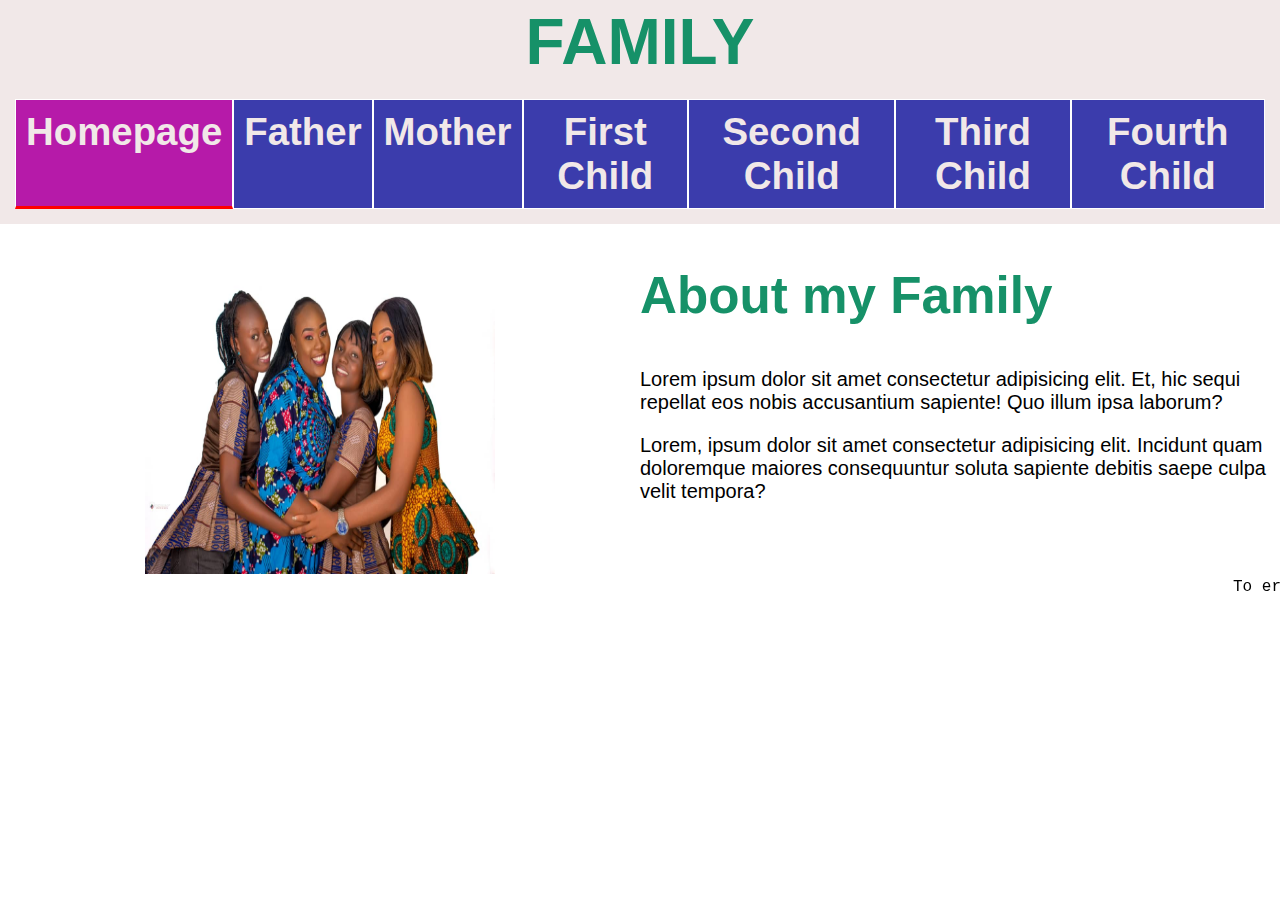
==== index.html @ c70d1cdd "First commit" ====
<!DOCTYPE html>
<html lang="en">

<head>
  <meta charset="UTF-8">
  <title>Family Page</title>
  <link rel="stylesheet" href="css/style.css">
</head>

<body>

  <header>
    <h1>Family</h1>
    <nav>
      <a href="index.html" class="active">Homepage</a>
      <a href="father.html">Father</a>
      <a href="mother.html">Mother</a>
      <a href="first.html">First Child</a>
      <a href="second.html">Second Child</a>
      <a href="third.html">Third Child</a>
      <a href="fourth.html">Fourth Child</a>
    </nav>
  </header>

  <div class="content">
    <div class="left">
      <img src="images/family.jpg" alt="family">
    </div>
    <div class="right">
      <h2>About my Family</h2>
      <p>Lorem ipsum dolor sit amet consectetur adipisicing elit. Et, hic sequi repellat eos nobis accusantium sapiente!
        Quo illum ipsa laborum?</p>
      <p>Lorem, ipsum dolor sit amet consectetur adipisicing elit. Incidunt quam doloremque maiores consequuntur soluta
        sapiente debitis saepe culpa velit tempora?</p>
    </div>
  </div>

  <footer>
    <marquee>To err is human, To forgive Divine</marquee>
  </footer>
</body>

</html>
---- css/style.css ----
body {
  font-family: Verdana, Geneva, Tahoma, sans-serif;
  margin: 0;
}
header {
  text-align: center;
}
h1 {
  background-color: #f1e8e8;
  text-transform: uppercase;
  font-size: 5vw;
  margin: 0px;
  padding: 5px;
  color: #169168;
}
nav {
  display: flex;
  justify-content: space-evenly;
  background-color: #f1e8e8;
  padding: 15px;
}
nav a {
  border: 1px solid white;
  font-weight: 600;
  font-size: 3vw;
  padding: 10px;
  background-color: #3b3cac;
  color: #f1e8e8;
  text-decoration: none;
}
nav a:hover {
  background-color: #b61aa9;
}
.active {
  border-bottom: 3px solid red;
  background-color: #b61aa9;
}
.content {
  display: grid;
  grid-template-columns: 1fr 1fr;
}
.left {
  margin-right: 20px;
  margin: auto;
}
.left img {
  height: 350px;
  width: 350px;
}
.right h2 {
  font-size: 4vw;
  color: #169168;
}
.right p {
  font-size: 20px;
}
footer {
  font-family: "Courier New", Courier, monospace;
}
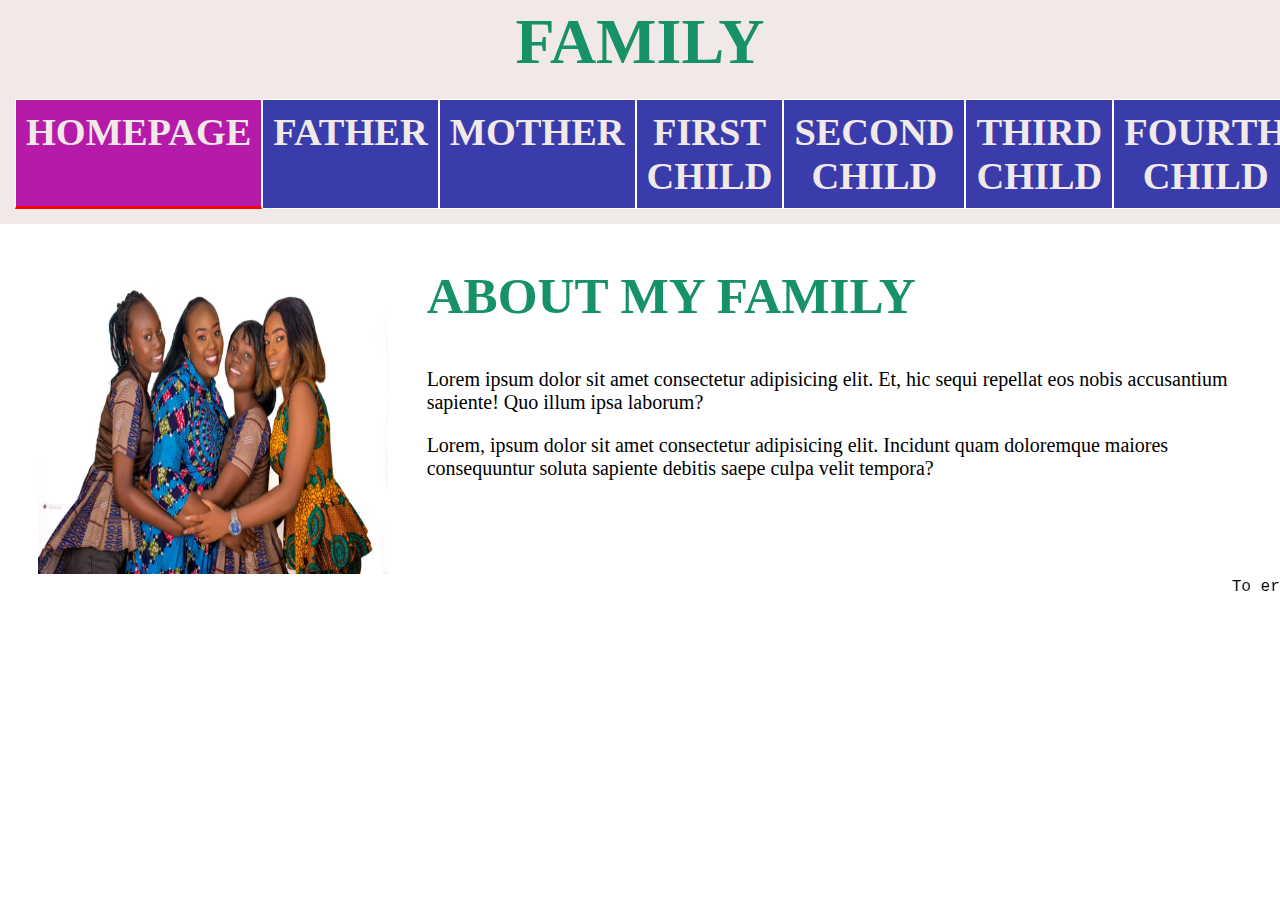
==== commit 31cf927d: "updated" ====
--- a/index.html
+++ b/index.html
@@ -13,27 +13,27 @@
     <h1>Family</h1>
     <nav>
       <a href="index.html" class="active">Homepage</a>
-      <a href="father.html">Father</a>
-      <a href="mother.html">Mother</a>
-      <a href="first.html">First Child</a>
-      <a href="second.html">Second Child</a>
-      <a href="third.html">Third Child</a>
-      <a href="fourth.html">Fourth Child</a>
+      <a href="html/father.html">Father</a>
+      <a href="html/mother.html">Mother</a>
+      <a href="html/first.html">First Child</a>
+      <a href="html/second.html">Second Child</a>
+      <a href="html/third.html">Third Child</a>
+      <a href="html/fourth.html">Fourth Child</a>
     </nav>
   </header>
 
-  <div class="content">
-    <div class="left">
+  <section class="content">
+    <article class="left">
       <img src="images/family.jpg" alt="family">
-    </div>
-    <div class="right">
+    </article>
+    <article class="right">
       <h2>About my Family</h2>
       <p>Lorem ipsum dolor sit amet consectetur adipisicing elit. Et, hic sequi repellat eos nobis accusantium sapiente!
         Quo illum ipsa laborum?</p>
       <p>Lorem, ipsum dolor sit amet consectetur adipisicing elit. Incidunt quam doloremque maiores consequuntur soluta
         sapiente debitis saepe culpa velit tempora?</p>
-    </div>
-  </div>
+      </article>
+    </section>
 
   <footer>
     <marquee>To err is human, To forgive Divine</marquee>
--- a/css/style.css
+++ b/css/style.css
@@ -1,55 +1,57 @@
 body {
-  font-family: Verdana, Geneva, Tahoma, sans-serif;
-  margin: 0;
+  margin: 0px;
+  padding: 0px;
+  font-family: Cambria, Cochin, Georgia, Times, "Times New Roman", serif;
 }
 header {
   text-align: center;
+  text-transform: uppercase;
 }
 h1 {
   background-color: #f1e8e8;
-  text-transform: uppercase;
   font-size: 5vw;
+  color: #169168;
+  padding: 5px;
   margin: 0px;
-  padding: 5px;
-  color: #169168;
 }
 nav {
+  background-color: #f1e8e8;
+  padding: 15px;
   display: flex;
   justify-content: space-evenly;
-  background-color: #f1e8e8;
-  padding: 15px;
 }
 nav a {
+  text-decoration: none;
+  color: #f1e8e8;
+  background-color: #3b3cac;
+  padding: 10px;
   border: 1px solid white;
+  font-size: 3vw;
   font-weight: 600;
-  font-size: 3vw;
-  padding: 10px;
-  background-color: #3b3cac;
-  color: #f1e8e8;
-  text-decoration: none;
 }
 nav a:hover {
-  background-color: #b61aa9;
+  background-color: blueviolet;
 }
 .active {
   border-bottom: 3px solid red;
   background-color: #b61aa9;
 }
-.content {
+section {
   display: grid;
-  grid-template-columns: 1fr 1fr;
+  grid-template-columns: 1fr 2fr;
 }
 .left {
   margin-right: 20px;
   margin: auto;
 }
 .left img {
+  width: 350px;
   height: 350px;
-  width: 350px;
 }
 .right h2 {
   font-size: 4vw;
   color: #169168;
+  text-transform: uppercase;
 }
 .right p {
   font-size: 20px;
